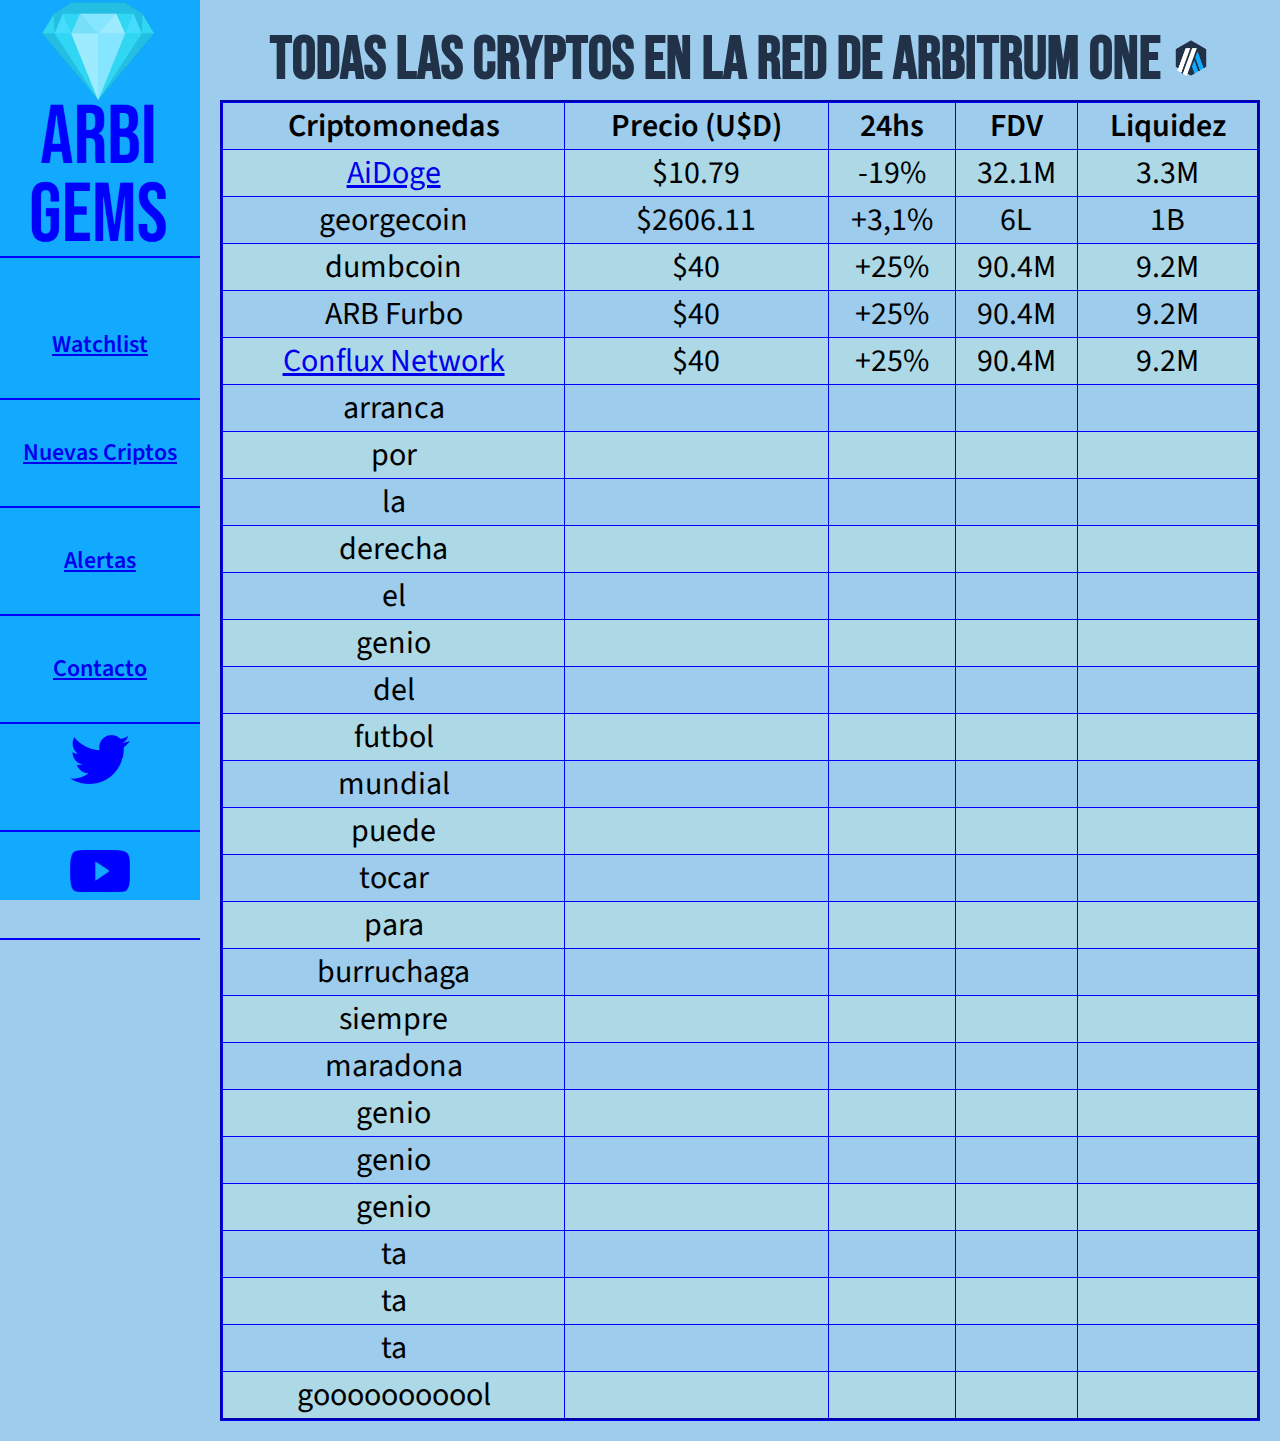
==== index.html @ b84e462e "Primera entrega" ====
<!DOCTYPE html>
<html lang="es">
<head>
    <meta charset="UTF-8">
    <meta http-equiv="X-UA-Compatible" content="IE=edge">
    <meta name="viewport" content="width=device-width, initial-scale=1.0">
    <title> ArbiGems </title>
    <link rel="shortcut icon" href="img/favicon.ico">
    <link rel="stylesheet" href="styles.css">
</head>
<body>
    <div class="navbar">
        <nav class="navbar">
            <ul class="navbar-nav">
                    <a class="nav-item" href="../index.html"><img src="../img/logo.png" width="200Px" ></a>
                <li class="nav-item">
                    <a href="../pages/1_watchlist.html">Watchlist</a>
                </li>
                <li class="nav-item">
                    <a href="../pages/2_nuevas_criptos.html">Nuevas Criptos</a>
                </li>
                <li class="nav-item">
                    <a href="../pages/3_alertas.html">Alertas</a>
                </li>
                <li class="nav-item">
                    <a href="../pages/4_contacto.html">Contacto</a>
                </li class="nav-item">
                <li class="nav-item"><a href="https://twitter.com/" target="_blank"><img src="../img/twt.png" width="60px" height="auto"></a>
                </li>
                <li class="nav-item"><a href="https://www.youtube.com/" target="_blank"><img src="../img/yt.png" width="60px" height="auto"></a>
                </li>
        </nav>
    </div>
    <div class="body">
        <h3 class="title">Todas las cryptos en la red de Arbitrum one <img src="../img/arbitrum.png" width="40px"></h3>
        <table border="3px">
            <tr>
                <th width=>Criptomonedas</th>
                <th>Precio (U$D)</th> 
                <th>24hs</th> 
                <th>FDV</th>  
                <th>Liquidez</th>  
            </tr>
            <tr>
                <td>
                    <a href="pages/5_aidoge_info.html">AiDoge</a>
                </td>
                <td>$10.79</td>
                <td>-19%</td>
                <td>32.1M</td>
                <td>3.3M</td>
            </tr>
            <tr>
                <td>georgecoin</td>
                <td>$2606.11</td>
                <td>+3,1%</td>
                <td>6L</td>
                <td>1B</td>
            </tr>
            <tr>
                <td>dumbcoin</td>
                <td>$40</td>
                <td>+25%</td>
                <td>90.4M</td>
                <td>9.2M</td>
            </tr>
            <tr>
                <td>ARB Furbo</td>
                <td>$40</td>
                <td>+25%</td>
                <td>90.4M</td>
                <td>9.2M</td>
            </tr>
            <tr>
                <td>
                    <a href="https://coinmarketcap.com/es/currencies/conflux-network/" target="_blank">Conflux Network</a>
                </td>
                <td>$40</td>
                <td>+25%</td>
                <td>90.4M</td>
                <td>9.2M</td>
            </tr>
            <tr><td>arranca</td><td><td></td><td></td><td></td></tr>
            <tr><td>por</td><td><td></td><td></td><td></td></tr>
            <tr><td>la</td><td><td></td><td></td><td></td></tr>
            <tr><td>derecha</td><td><td></td><td></td><td></td></tr>
            <tr><td>el</td><td><td></td><td></td><td></td></tr>
            <tr><td>genio</td><td><td></td><td></td><td></td></tr>
            <tr><td>del</td><td><td></td><td></td><td></td></tr>
            <tr><td>futbol</td><td><td></td><td></td><td></td></tr>
            <tr><td>mundial</td><td><td></td><td></td><td></td></tr>
            <tr><td>puede</td><td><td></td><td></td><td></td></tr>
            <tr><td>tocar</td><td><td></td><td></td><td></td></tr>
            <tr><td>para</td><td><td></td><td></td><td></td></tr>
            <tr><td>burruchaga</td><td><td></td><td></td><td></td></tr>
            <tr><td>siempre</td><td><td></td><td></td><td></td></tr>
            <tr><td>maradona</td><td><td></td><td></td><td></td></tr>
            <tr><td>genio</td><td><td></td><td></td><td></td></tr>
            <tr><td>genio</td><td><td></td><td></td><td></td></tr>
            <tr><td>genio</td><td><td></td><td></td><td></td></tr>
            <tr><td>ta</td><td><td></td><td></td><td></td></tr>
            <tr><td>ta</td><td><td></td><td></td><td></td></tr>
            <tr><td>ta</td><td><td></td><td></td><td></td></tr>
            <tr><td>gooooooooool</td><td><td></td><td></td><td></td></tr>
        </table>
    </div>
</body>
</html>
---- styles.css ----
@import url('https://fonts.googleapis.com/css2?family=Bebas+Neue&display=swap');

@import url('https://fonts.googleapis.com/css2?family=Source+Sans+Pro:wght@600&display=swap');

@import url('https://fonts.googleapis.com/css2?family=Source+Sans+Pro:wght@300&display=swap');

*{
 margin: 0;
 padding: 0;

}

body {
background-color: #9DCCED;

}


.navbar {
    height: 100vh;
    width: 200px;
    background-color: #12AAFF;
    position: fixed;
    font-family: 'Source Sans Pro', sans-serif;
    font-weight: 600;
    font-size: x-large;
    line-height: 106px;
    color: blue;

}

.navbar-nav {
    list-style-type: none;
    margin: 0;
    padding: 0;

}

.nav-item {
    border-bottom: 2px solid blue;
    text-align: center;

}

.nav-link {
    display: block;
    padding: 10px;
    text-decoration: none;
    color: blue;

}

.body {
    margin-left: 200px; 
    max-height: 100%; 
    overflow-y: scroll;
    padding: 20px;

}

.title {
    font-family: 'Bebas Neue', sans-serif;
    font-size: 60px;
    text-align: center;
    line-height: 80px;
    padding: 0;
    margin: 0;
    color: #213147;

}

.subtitle {

    font-family: 'Bebas Neue', sans-serif;
    font-size: 45px;
    line-height: 99px;
    padding: 0;
    margin: 0;
    color: #213147;

}

.subtitleCenter {

    font-family: 'Bebas Neue', sans-serif;
    font-size: 50px;
    line-height: 80px;
    padding: 0;
    margin: 0;
    color: #213147;
    text-align: center;

}

.content {
    margin-top: 50px;
    padding: 20px;

}

table { 
    width: 100%;
    height: 100%;
    border-collapse: collapse;
    border-color: blue;
    font-size: xx-large;

}

tr:nth-child(even) {
    background-color: lightblue;

}

table tr th {
    font-family: 'Source Sans Pro', sans-serif;
    font-weight: 600;

}

table tr td {
    font-family: 'Source Sans Pro', sans-serif;
    text-align: center;
    
}

.text {
    font-family: 'Source Sans Pro', sans-serif;
    line-height: 30px;
    font-size: x-large;
    font-weight: 300;
    text-align: justify;

}

.imgBorder {
border-width: 5px;
border-style: solid;
border-color: blue;

}

.subtitleRight {
    font-family: 'Bebas Neue', sans-serif;
    font-size: 50px;
    line-height: 80px;
    padding: 0;
    margin: 0;
    color: #213147;
    display: inline-block;
    vertical-align: top;
    
}

form {
    text-align: center;
    font-family: 'Source Sans Pro', sans-serif;
    font-weight: 600;
    line-height: 70px;
    font-size: x-large;

}

button, input, select, textarea {
    font-family: inherit;
    font-size: 100%;

}

.textCentered{
    font-family: 'Source Sans Pro', sans-serif;
    line-height: 40px;
    font-size: xx-large;
    font-weight: 300;
    text-align: center;

}

div div table {

    width: 50%;
    height: 100%;
    border-collapse: collapse;
    border-color: blue;
    font-size: xx-large;
}

.container {
    display: flex;
    align-items: center;
    justify-content: space-between;
    border-bottom: 2px solid blue;
    padding-bottom: 20px;
    margin-bottom: 20px;
    position: relative;
}

.image-container {
    width: 30%;
    position: relative;
}

.text-container {
    width: 70%;
}
.image-container img {
    width: 100%;
}

.image-overlay {
    position: absolute;
    bottom: 0;
    right: 0;
    padding: 10px;
    background-color: rgba(255, 255, 255, 0.8);
}

.overlay-text {
    margin-top: 5px;
    text-align: center;
}
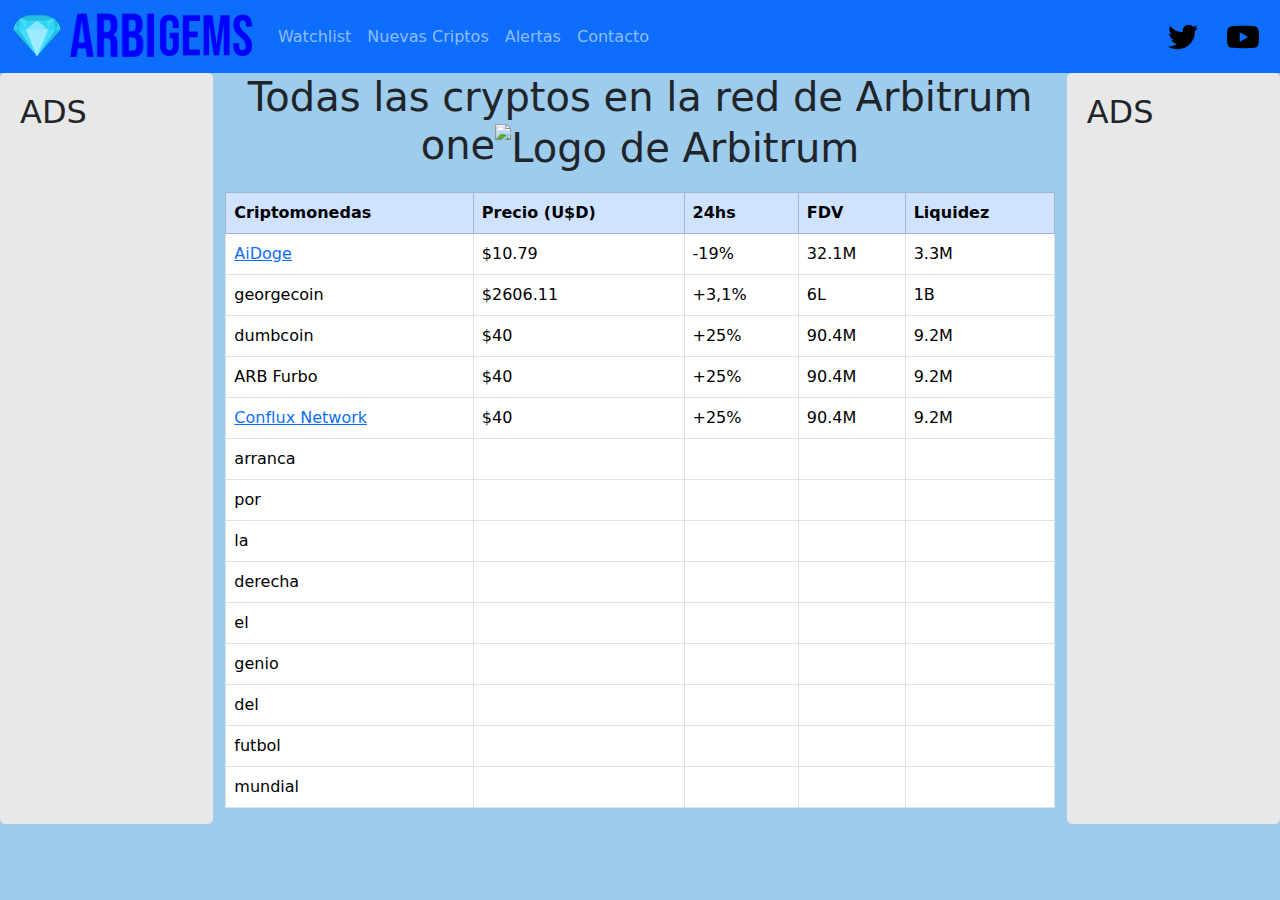
==== commit b6554f20: "Segunda entrega" ====
--- a/index.html
+++ b/index.html
@@ -1,108 +1,183 @@
 <!DOCTYPE html>
 <html lang="es">
+
 <head>
     <meta charset="UTF-8">
     <meta http-equiv="X-UA-Compatible" content="IE=edge">
     <meta name="viewport" content="width=device-width, initial-scale=1.0">
-    <title> ArbiGems </title>
-    <link rel="shortcut icon" href="img/favicon.ico">
+    <title> Arbigems </title>
+    <link rel="shortcut icon" href="img/favicon.ico" type="image/x-icon">
+    <link rel="stylesheet" href="https://cdnjs.cloudflare.com/ajax/libs/bootstrap/5.3.0/css/bootstrap.min.css">
     <link rel="stylesheet" href="styles.css">
 </head>
+
 <body>
-    <div class="navbar">
-        <nav class="navbar">
-            <ul class="navbar-nav">
-                    <a class="nav-item" href="../index.html"><img src="../img/logo.png" width="200Px" ></a>
-                <li class="nav-item">
-                    <a href="../pages/1_watchlist.html">Watchlist</a>
-                </li>
-                <li class="nav-item">
-                    <a href="../pages/2_nuevas_criptos.html">Nuevas Criptos</a>
-                </li>
-                <li class="nav-item">
-                    <a href="../pages/3_alertas.html">Alertas</a>
-                </li>
-                <li class="nav-item">
-                    <a href="../pages/4_contacto.html">Contacto</a>
-                </li class="nav-item">
-                <li class="nav-item"><a href="https://twitter.com/" target="_blank"><img src="../img/twt.png" width="60px" height="auto"></a>
-                </li>
-                <li class="nav-item"><a href="https://www.youtube.com/" target="_blank"><img src="../img/yt.png" width="60px" height="auto"></a>
-                </li>
-        </nav>
+    <nav class="navbar navbar-expand-lg navbar-dark bg-primary">
+        <div class="container-fluid">
+            <a class="navbar-brand" href="index.html"><img src="img/logo.png" alt="Logo"></a>
+            <button class="navbar-toggler" type="button" data-bs-toggle="collapse" data-bs-target="#navbarNav"
+                aria-controls="navbarNav" aria-expanded="false" aria-label="Toggle navigation">
+                <span class="navbar-toggler-icon"></span>
+            </button>
+            <div class="collapse navbar-collapse" id="navbarNav">
+                <ul class="navbar-nav">
+                    <li class="nav-item">
+                        <a class="nav-link" href="pages/1_watchlist.html">Watchlist</a>
+                    </li>
+                    <li class="nav-item">
+                        <a class="nav-link" href="pages/2_nuevas_criptos.html">Nuevas Criptos</a>
+                    </li>
+                    <li class="nav-item">
+                        <a class="nav-link" href="pages/3_alertas.html">Alertas</a>
+                    </li>
+                    <li class="nav-item">
+                        <a class="nav-link" href="pages/4_contacto.html">Contacto</a>
+                    </li>
+                </ul>
+            </div>
+            <div class="navbar-icons">
+                <a href="https://twitter.com/" target="_blank" class="navbar-icon"><img src="img/twitter.svg"
+                        alt="Twitter"></a>
+                <a href="https://www.youtube.com/" target="_blank" class="navbar-icon"><img src="img/youtube.svg"
+                        alt="YouTube"></a>
+            </div>
+        </div>
+    </nav>
+    <div class="container-fluid">
+        <div class="row">
+            <div class="col-md-2">
+                <h2 class=".font-weight-bold Negrita">ADS</h2>
+            </div>
+            <!--Empieza el body-->
+            <div class="col-md-8">
+                <h1 class="table-title">Todas las cryptos en la red de Arbitrum one<img src="img/Arbitrum.png" alt="Logo de Arbitrum"></h1>
+                <div class="table-container">
+                    <table class="table table-bordered table-hover">
+                        <thead class="table-primary">
+                            <tr>
+                                <th>Criptomonedas </th>
+                                <th>Precio (U$D)</th>
+                                <th>24hs</th>
+                                <th>FDV</th>
+                                <th>Liquidez</th>
+                            </tr>
+                        </thead>
+                        <tbody>
+                            <tr>
+                                <td>
+                                    <a href="pages/5_aidoge_info.html">AiDoge</a>
+                                </td>
+                                <td>$10.79</td>
+                                <td>-19%</td>
+                                <td>32.1M</td>
+                                <td>3.3M</td>
+                            </tr>
+                            <tr>
+                                <td>georgecoin</td>
+                                <td>$2606.11</td>
+                                <td>+3,1%</td>
+                                <td>6L</td>
+                                <td>1B</td>
+                            </tr>
+                            <tr>
+                                <td>dumbcoin</td>
+                                <td>$40</td>
+                                <td>+25%</td>
+                                <td>90.4M</td>
+                                <td>9.2M</td>
+                            </tr>
+                            <tr>
+                                <td>ARB Furbo</td>
+                                <td>$40</td>
+                                <td>+25%</td>
+                                <td>90.4M</td>
+                                <td>9.2M</td>
+                            </tr>
+                            <tr>
+                                <td>
+                                    <a href="https://coinmarketcap.com/es/currencies/conflux-network/"
+                                        target="_blank">Conflux Network</a>
+                                </td>
+                                <td>$40</td>
+                                <td>+25%</td>
+                                <td>90.4M</td>
+                                <td>9.2M</td>
+                            </tr>
+                            <tr>
+                                <td>arranca</td>
+                                <td></td>
+                                <td></td>
+                                <td></td>
+                                <td></td>
+                            </tr>
+                            <tr>
+                                <td>por</td>
+                                <td></td>
+                                <td></td>
+                                <td></td>
+                                <td></td>
+                            </tr>
+                            <tr>
+                                <td>la</td>
+                                <td></td>
+                                <td></td>
+                                <td></td>
+                                <td></td>
+                            </tr>
+                            <tr>
+                                <td>derecha</td>
+                                <td></td>
+                                <td></td>
+                                <td></td>
+                                <td></td>
+                            </tr>
+                            <tr>
+                                <td>el</td>
+                                <td></td>
+                                <td></td>
+                                <td></td>
+                                <td></td>
+                            </tr>
+                            <tr>
+                                <td>genio</td>
+                                <td></td>
+                                <td></td>
+                                <td></td>
+                                <td></td>
+                            </tr>
+                            <tr>
+                                <td>del</td>
+                                <td></td>
+                                <td></td>
+                                <td></td>
+                                <td></td>
+                            </tr>
+                            <tr>
+                                <td>futbol</td>
+                                <td></td>
+                                <td></td>
+                                <td></td>
+                                <td></td>
+                            </tr>
+                            <tr>
+                                <td>mundial</td>
+                                <td></td>
+                                <td></td>
+                                <td></td>
+                                <td></td>
+                            </tr>                 
+                        </tbody>
+                    </table>
+                </div>
+            </div>
+            <!--Termina el body-->
+            <div class="col-md-2">
+                <h2 class=".font-weight-bold Negrita">ADS</h2>
+            </div>
+        </div>
     </div>
-    <div class="body">
-        <h3 class="title">Todas las cryptos en la red de Arbitrum one <img src="../img/arbitrum.png" width="40px"></h3>
-        <table border="3px">
-            <tr>
-                <th width=>Criptomonedas</th>
-                <th>Precio (U$D)</th> 
-                <th>24hs</th> 
-                <th>FDV</th>  
-                <th>Liquidez</th>  
-            </tr>
-            <tr>
-                <td>
-                    <a href="pages/5_aidoge_info.html">AiDoge</a>
-                </td>
-                <td>$10.79</td>
-                <td>-19%</td>
-                <td>32.1M</td>
-                <td>3.3M</td>
-            </tr>
-            <tr>
-                <td>georgecoin</td>
-                <td>$2606.11</td>
-                <td>+3,1%</td>
-                <td>6L</td>
-                <td>1B</td>
-            </tr>
-            <tr>
-                <td>dumbcoin</td>
-                <td>$40</td>
-                <td>+25%</td>
-                <td>90.4M</td>
-                <td>9.2M</td>
-            </tr>
-            <tr>
-                <td>ARB Furbo</td>
-                <td>$40</td>
-                <td>+25%</td>
-                <td>90.4M</td>
-                <td>9.2M</td>
-            </tr>
-            <tr>
-                <td>
-                    <a href="https://coinmarketcap.com/es/currencies/conflux-network/" target="_blank">Conflux Network</a>
-                </td>
-                <td>$40</td>
-                <td>+25%</td>
-                <td>90.4M</td>
-                <td>9.2M</td>
-            </tr>
-            <tr><td>arranca</td><td><td></td><td></td><td></td></tr>
-            <tr><td>por</td><td><td></td><td></td><td></td></tr>
-            <tr><td>la</td><td><td></td><td></td><td></td></tr>
-            <tr><td>derecha</td><td><td></td><td></td><td></td></tr>
-            <tr><td>el</td><td><td></td><td></td><td></td></tr>
-            <tr><td>genio</td><td><td></td><td></td><td></td></tr>
-            <tr><td>del</td><td><td></td><td></td><td></td></tr>
-            <tr><td>futbol</td><td><td></td><td></td><td></td></tr>
-            <tr><td>mundial</td><td><td></td><td></td><td></td></tr>
-            <tr><td>puede</td><td><td></td><td></td><td></td></tr>
-            <tr><td>tocar</td><td><td></td><td></td><td></td></tr>
-            <tr><td>para</td><td><td></td><td></td><td></td></tr>
-            <tr><td>burruchaga</td><td><td></td><td></td><td></td></tr>
-            <tr><td>siempre</td><td><td></td><td></td><td></td></tr>
-            <tr><td>maradona</td><td><td></td><td></td><td></td></tr>
-            <tr><td>genio</td><td><td></td><td></td><td></td></tr>
-            <tr><td>genio</td><td><td></td><td></td><td></td></tr>
-            <tr><td>genio</td><td><td></td><td></td><td></td></tr>
-            <tr><td>ta</td><td><td></td><td></td><td></td></tr>
-            <tr><td>ta</td><td><td></td><td></td><td></td></tr>
-            <tr><td>ta</td><td><td></td><td></td><td></td></tr>
-            <tr><td>gooooooooool</td><td><td></td><td></td><td></td></tr>
-        </table>
-    </div>
+
+    <script src="https://cdnjs.cloudflare.com/ajax/libs/bootstrap/5.3.0/js/bootstrap.bundle.min.js"></script>
 </body>
+
 </html>--- a/styles.css
+++ b/styles.css
@@ -1,221 +1,120 @@
-@import url('https://fonts.googleapis.com/css2?family=Bebas+Neue&display=swap');
-
-@import url('https://fonts.googleapis.com/css2?family=Source+Sans+Pro:wght@600&display=swap');
-
-@import url('https://fonts.googleapis.com/css2?family=Source+Sans+Pro:wght@300&display=swap');
-
-*{
- margin: 0;
- padding: 0;
-
-}
-
 body {
-background-color: #9DCCED;
-
-}
-
-
-.navbar {
-    height: 100vh;
-    width: 200px;
-    background-color: #12AAFF;
-    position: fixed;
-    font-family: 'Source Sans Pro', sans-serif;
-    font-weight: 600;
-    font-size: x-large;
-    line-height: 106px;
-    color: blue;
-
-}
-
-.navbar-nav {
-    list-style-type: none;
-    margin: 0;
-    padding: 0;
-
-}
-
-.nav-item {
-    border-bottom: 2px solid blue;
-    text-align: center;
-
-}
-
-.nav-link {
-    display: block;
-    padding: 10px;
-    text-decoration: none;
-    color: blue;
-
-}
-
-.body {
-    margin-left: 200px; 
-    max-height: 100%; 
-    overflow-y: scroll;
-    padding: 20px;
-
-}
-
-.title {
-    font-family: 'Bebas Neue', sans-serif;
-    font-size: 60px;
-    text-align: center;
-    line-height: 80px;
-    padding: 0;
-    margin: 0;
-    color: #213147;
-
-}
-
-.subtitle {
-
-    font-family: 'Bebas Neue', sans-serif;
-    font-size: 45px;
-    line-height: 99px;
-    padding: 0;
-    margin: 0;
-    color: #213147;
-
-}
-
-.subtitleCenter {
-
-    font-family: 'Bebas Neue', sans-serif;
-    font-size: 50px;
-    line-height: 80px;
-    padding: 0;
-    margin: 0;
-    color: #213147;
-    text-align: center;
-
-}
-
-.content {
-    margin-top: 50px;
-    padding: 20px;
-
-}
-
-table { 
-    width: 100%;
-    height: 100%;
-    border-collapse: collapse;
-    border-color: blue;
-    font-size: xx-large;
-
-}
-
-tr:nth-child(even) {
-    background-color: lightblue;
-
-}
-
-table tr th {
-    font-family: 'Source Sans Pro', sans-serif;
-    font-weight: 600;
-
-}
-
-table tr td {
-    font-family: 'Source Sans Pro', sans-serif;
-    text-align: center;
-    
-}
-
-.text {
-    font-family: 'Source Sans Pro', sans-serif;
-    line-height: 30px;
-    font-size: x-large;
-    font-weight: 300;
-    text-align: justify;
-
-}
-
-.imgBorder {
-border-width: 5px;
-border-style: solid;
-border-color: blue;
-
-}
-
-.subtitleRight {
-    font-family: 'Bebas Neue', sans-serif;
-    font-size: 50px;
-    line-height: 80px;
-    padding: 0;
-    margin: 0;
-    color: #213147;
-    display: inline-block;
-    vertical-align: top;
-    
-}
-
-form {
-    text-align: center;
-    font-family: 'Source Sans Pro', sans-serif;
-    font-weight: 600;
-    line-height: 70px;
-    font-size: x-large;
-
-}
-
-button, input, select, textarea {
-    font-family: inherit;
-    font-size: 100%;
-
-}
-
-.textCentered{
-    font-family: 'Source Sans Pro', sans-serif;
-    line-height: 40px;
-    font-size: xx-large;
-    font-weight: 300;
-    text-align: center;
-
-}
-
-div div table {
-
-    width: 50%;
-    height: 100%;
-    border-collapse: collapse;
-    border-color: blue;
-    font-size: xx-large;
+    background-color: #9DCCED;
 }
 
 .container {
+    background-color: #9DCCED;
+    padding: 20px;
+    border-radius: 5px;
+    margin-top: 20px;
+}
+
+.table-title {
+    text-align: center;
+    margin-bottom: 20px;
+}
+
+.table-container {
+    overflow-x: auto;
+}
+
+.navbar-icons {
     display: flex;
     align-items: center;
-    justify-content: space-between;
-    border-bottom: 2px solid blue;
-    padding-bottom: 20px;
-    margin-bottom: 20px;
-    position: relative;
 }
 
-.image-container {
-    width: 30%;
-    position: relative;
+.navbar-icon {
+    margin-left: 10px;
 }
 
-.text-container {
-    width: 70%;
-}
-.image-container img {
-    width: 100%;
+.navbar-icon img {
+    width: 50px;
+    height: 30px;
 }
 
-.image-overlay {
-    position: absolute;
-    bottom: 0;
-    right: 0;
-    padding: 10px;
-    background-color: rgba(255, 255, 255, 0.8);
+.contact-form {
+    max-width: 400px;
+    margin: 0 auto;
+    padding: 20px;
+    border: 1px solid #ccc;
+    border-radius: 10px;
+    background-color: #f9f9f9;
 }
 
-.overlay-text {
-    margin-top: 5px;
-    text-align: center;
+.contact-form h1 {
+    margin-bottom: 20px;
+}
+
+.contact-form label {
+    display: block;
+    margin-bottom: 8px;
+}
+
+.contact-form input[type="text"],
+.contact-form input[type="email"],
+.contact-form textarea {
+    width: 100%;
+    padding: 10px;
+    border: 1px solid #106cfc;
+    border-radius: 5px;
+    box-sizing: border-box;
+    margin-bottom: 15px;
+}
+
+.contact-form textarea {
+    resize: vertical;
+}
+
+.contact-form button[type="submit"] {
+    background-color: blue;
+    color: white;
+    padding: 10px 20px;
+    border: none;
+    border-radius: 5px;
+    cursor: pointer;
+}
+
+.contact-form button[type="submit"]:hover {
+    background-color: #45a049;
+}
+
+.bottom {
+    margin-bottom: 20px;
+}
+
+.custom-table {
+    width: 98%;
+    margin: 0 auto;
+    border-collapse: collapse;
+    background-color: #f9f9f9;
+}
+
+.custom-table th,
+.custom-table td {
+    padding: 10px;
+    border: 1px solid #ccc;
+}
+
+.custom-table th {
+    background-color: #cce4fc;
+}
+
+.custom-table tbody tr:hover {
+    background-color: #f0ecec;
+}
+
+.gap-zero {
+
+    grid-column-gap: 0;
+}
+
+.align-right {
+
+    text-align: right;
+}
+
+.col-md-2 {
+    background-color: #e8e8e8;
+    padding: 20px;
+    border-radius: 5px;
 }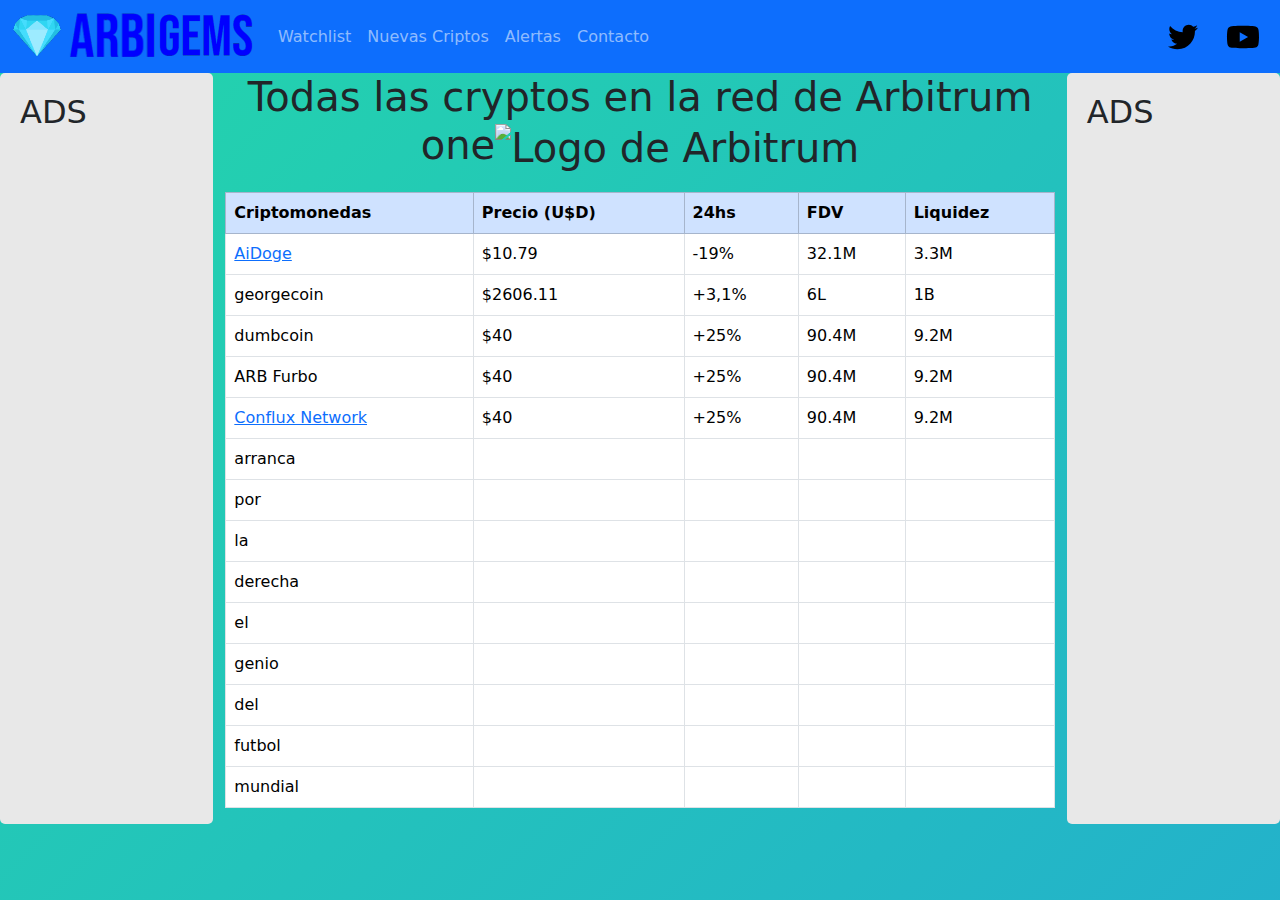
==== commit e1940f53: "Tercera Entrega" ====
--- a/index.html
+++ b/index.html
@@ -5,16 +5,17 @@
     <meta charset="UTF-8">
     <meta http-equiv="X-UA-Compatible" content="IE=edge">
     <meta name="viewport" content="width=device-width, initial-scale=1.0">
-    <title> Arbigems </title>
+    <title> Arbigems - Todas las cryptos en la red de Arbitrum one </title>
+    <meta name="description" content="Portal en el cual podés visualizar las criptomonedas más populares de la red de Arbitrum one.">
     <link rel="shortcut icon" href="img/favicon.ico" type="image/x-icon">
     <link rel="stylesheet" href="https://cdnjs.cloudflare.com/ajax/libs/bootstrap/5.3.0/css/bootstrap.min.css">
-    <link rel="stylesheet" href="styles.css">
+    <link rel="stylesheet" href="css/styles.css">
 </head>
 
 <body>
     <nav class="navbar navbar-expand-lg navbar-dark bg-primary">
         <div class="container-fluid">
-            <a class="navbar-brand" href="index.html"><img src="img/logo.png" alt="Logo"></a>
+            <a class="navbar-brand" href="index.html"><img src="img/logo.png" alt="Logo de Arbigems"></a>
             <button class="navbar-toggler" type="button" data-bs-toggle="collapse" data-bs-target="#navbarNav"
                 aria-controls="navbarNav" aria-expanded="false" aria-label="Toggle navigation">
                 <span class="navbar-toggler-icon"></span>
@@ -95,8 +96,7 @@
                             </tr>
                             <tr>
                                 <td>
-                                    <a href="https://coinmarketcap.com/es/currencies/conflux-network/"
-                                        target="_blank">Conflux Network</a>
+                                    <a href="https://coinmarketcap.com/es/currencies/conflux-network/" target="_blank" rel="nofollow">Conflux Network</a>
                                 </td>
                                 <td>$40</td>
                                 <td>+25%</td>
--- a/css/styles.css
+++ b/css/styles.css
@@ -0,0 +1,139 @@
+body {
+  background: linear-gradient(-45deg, #ee7752, #e73c7e, #23a6d5, #23d5ab);
+  background-size: 400% 400%;
+  animation: gradient 15s ease infinite;
+  height: 100vh;
+  animation-direction: alternate;
+}
+
+@keyframes gradient {
+  0% {
+    background-position: 0% 50%;
+  }
+  50% {
+    background-position: 100% 50%;
+  }
+  100% {
+    background-position: 0% 50%;
+  }
+}
+.container {
+  background-color: #9DCCED;
+  padding: 20px;
+  border-radius: 5px;
+  margin-top: 20px;
+}
+
+.table-title {
+  text-align: center;
+  margin-bottom: 20px;
+}
+
+.table-container {
+  overflow-x: auto;
+}
+
+.navbar-icons {
+  display: flex;
+  align-items: center;
+}
+.navbar-icons .navbar-icon {
+  margin-left: 10px;
+}
+.navbar-icons .navbar-icon img {
+  width: 50px;
+  height: 30px;
+}
+
+.navbar-nav li:hover .nav-link {
+  font-size: 18px;
+}
+
+.navbar-nav li:hover img {
+  transform: scale(1.2);
+}
+
+.navbar-nav li .nav-link,
+.navbar-nav li img {
+  transition: all 0.3s ease;
+}
+
+.contact-form {
+  max-width: 400px;
+  margin: 0px auto;
+  padding: 20px;
+  border: 1px solid #ccc;
+  border-radius: 10px;
+  background-color: #f9f9f9;
+}
+.contact-form h1 {
+  margin-bottom: 20px;
+}
+.contact-form label {
+  display: block;
+  margin-bottom: 8px;
+}
+.contact-form input[type=text],
+.contact-form input[type=email],
+.contact-form textarea {
+  width: 100%;
+  padding: 10px;
+  border: 1px solid #106cfc;
+  border-radius: 5px;
+  box-sizing: border-box;
+  margin-bottom: 20px;
+}
+.contact-form textarea {
+  resize: vertical;
+}
+.contact-form button[type=submit] {
+  background-color: blue;
+  color: white;
+  padding: 10px 20px;
+  border: 0px;
+  border-radius: 5px;
+  cursor: pointer;
+}
+.contact-form button[type=submit]:hover {
+  background-color: #45a049;
+}
+
+.bottom {
+  margin-bottom: 20px;
+}
+
+.custom-table {
+  width: 100%;
+  margin: 0px auto;
+  border-collapse: collapse;
+  background-color: white;
+}
+.custom-table th,
+.custom-table td {
+  padding: 10px;
+  border: 1px solid #ccc;
+}
+.custom-table th {
+  background-color: #cce4fc;
+}
+.custom-table tbody tr:hover {
+  background-color: #f0ecec;
+}
+
+.gap-zero {
+  grid-column-gap: 0px;
+}
+
+.align-right {
+  text-align: right;
+}
+
+.col-md-2 {
+  background-color: #e8e8e8;
+  padding: 20px;
+  border-radius: 5px;
+}
+
+.img-container {
+  width: 100%;
+}/*# sourceMappingURL=styles.css.map */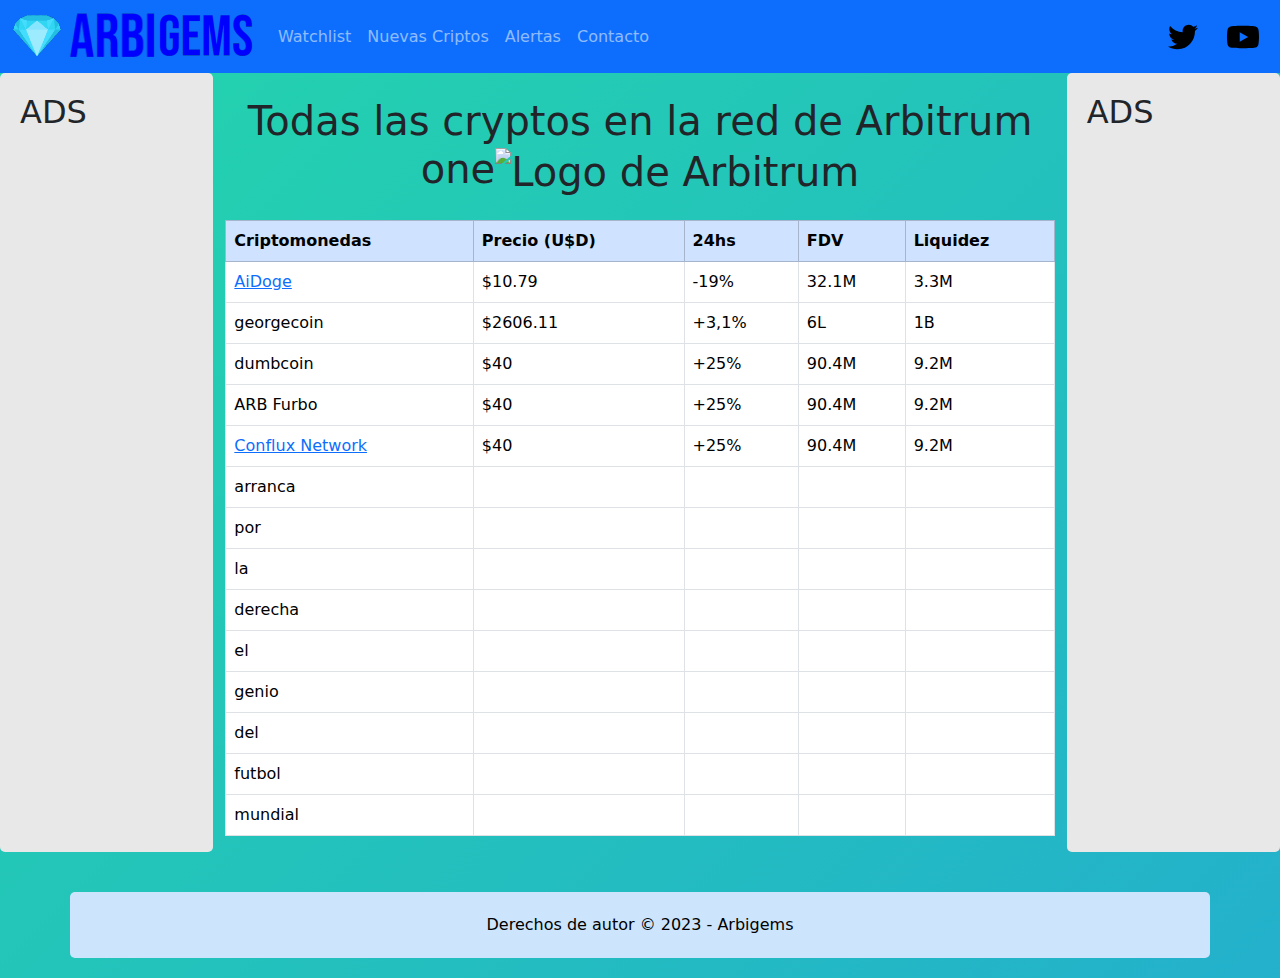
==== commit 04744fab: "Entrega Final" ====
--- a/index.html
+++ b/index.html
@@ -7,6 +7,7 @@
     <meta name="viewport" content="width=device-width, initial-scale=1.0">
     <title> Arbigems - Todas las cryptos en la red de Arbitrum one </title>
     <meta name="description" content="Portal en el cual podés visualizar las criptomonedas más populares de la red de Arbitrum one.">
+    <meta name="arbitrum,arbitrum one,arb,ethereum,bitcoin,l2,layer 2,aidoge,crypto,aidoge,conflux,red,network,token tracker,token,cripto,dex,exchange,cheap fees,low">
     <link rel="shortcut icon" href="img/favicon.ico" type="image/x-icon">
     <link rel="stylesheet" href="https://cdnjs.cloudflare.com/ajax/libs/bootstrap/5.3.0/css/bootstrap.min.css">
     <link rel="stylesheet" href="css/styles.css">
@@ -51,7 +52,7 @@
             </div>
             <!--Empieza el body-->
             <div class="col-md-8">
-                <h1 class="table-title">Todas las cryptos en la red de Arbitrum one<img src="img/Arbitrum.png" alt="Logo de Arbitrum"></h1>
+                <h1 class="table-title my-4">Todas las cryptos en la red de Arbitrum one<img src="img/Arbitrum.png" alt="Logo de Arbitrum"></h1>
                 <div class="table-container">
                     <table class="table table-bordered table-hover">
                         <thead class="table-primary">
@@ -175,6 +176,16 @@
                 <h2 class=".font-weight-bold Negrita">ADS</h2>
             </div>
         </div>
+        <footer class="footer">
+            <div class="container black">
+                <div class="row">
+                    <div class="col-md-12 text-center">
+                        <p>Derechos de autor © 2023 - Arbigems</p>
+                        </div>
+                    </div>
+                </div>
+            </div>
+        </footer>
     </div>
 
     <script src="https://cdnjs.cloudflare.com/ajax/libs/bootstrap/5.3.0/js/bootstrap.bundle.min.js"></script>
--- a/css/styles.css
+++ b/css/styles.css
@@ -136,4 +136,26 @@
 
 .img-container {
   width: 100%;
-}/*# sourceMappingURL=styles.css.map */+}
+
+.footer {
+  color: black;
+  padding: 20px;
+  text-align: center;
+}
+.footer p {
+  margin: 1px;
+}
+
+.black {
+  background-color: #cce4fc;
+}
+
+@media (max-width: 767px) {
+  .image-container img {
+    max-width: 100%;
+    height: auto;
+  }
+}
+
+/*# sourceMappingURL=styles.css.map */
